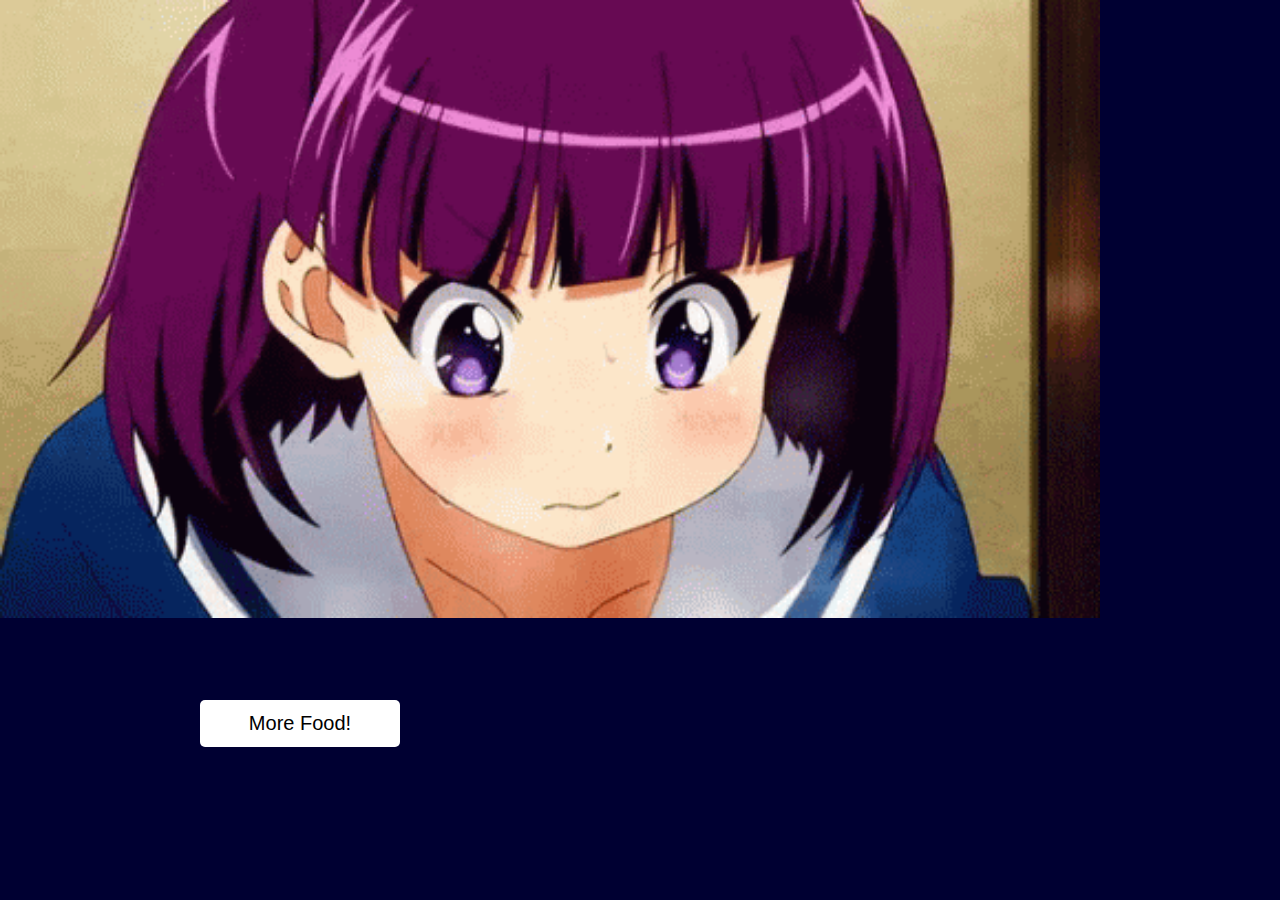
==== hotpot-p5/page2.html @ 554061a4 "Project B" ====
<!DOCTYPE html>
<html lang="en" dir="ltr">
  <head>
    <meta charset="utf-8">
    <title>CCLab Project</title>
    <link rel="stylesheet" href="css/page2.css">
    <script src="js/lib/p5.js" type="text/javascript"></script>
    <!-- <script src="js/lib/p5.sound.js" type="text/javascript"></script> -->
  </head>
  <body><!-- Add HTML Elements -->

    <!-- BUTTON LINK -->
    <button onClick="window.open('index.html','_self');" class="button">More Food!</button>
    <img src="assets/Eat.gif" alt="Eating Anime" width="1100">

    <!-- DONT TOUCH -->
      <script src="js/page2.js" type="text/javascript"></script>
  </body>
</html>
---- hotpot-p5/css/page2.css ----
html, body {
  background-color: rgb(0,0,50);
  margin: 0;
  padding: 0;
}

canvas {
  display: block;
}

.button{
  width: 200px;
  position: absolute;
  top: 700px;
  left: 200px;
  background-color: rgb(255,255,255);
  color: black;
  font-size: 20px;
  padding: 12px 24px;
  border: none;
  cursor: pointer;
  border-radius: 5px;

}
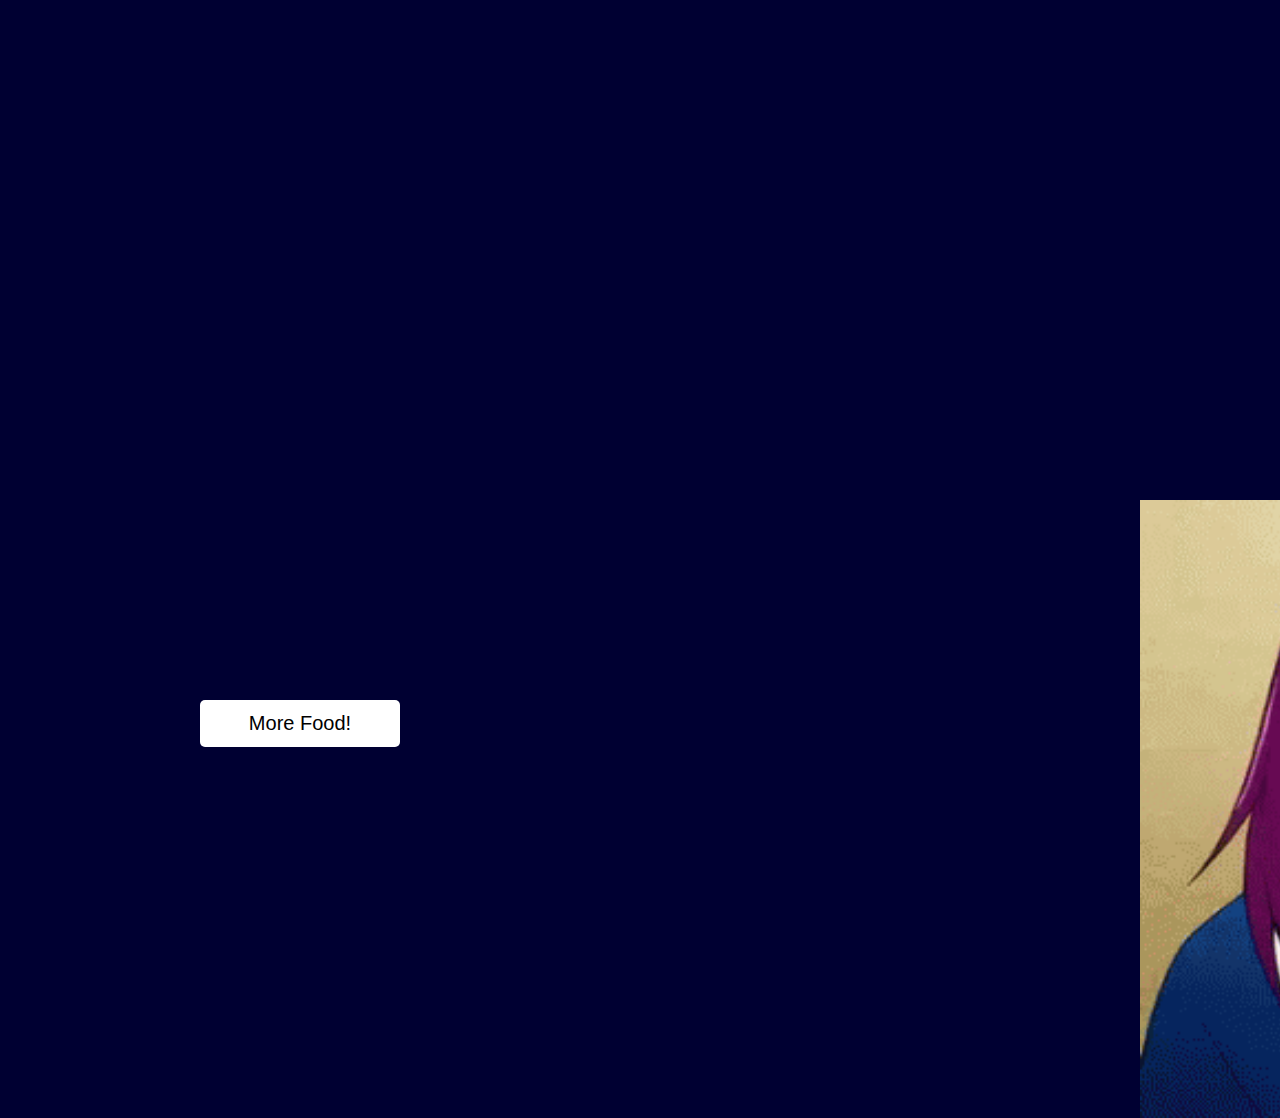
==== commit c560a88f: "Project B" ====
--- a/hotpot-p5/page2.html
+++ b/hotpot-p5/page2.html
@@ -5,13 +5,15 @@
     <title>CCLab Project</title>
     <link rel="stylesheet" href="css/page2.css">
     <script src="js/lib/p5.js" type="text/javascript"></script>
-    <!-- <script src="js/lib/p5.sound.js" type="text/javascript"></script> -->
+    <script src="js/lib/p5.sound.js" type="text/javascript"></script>
   </head>
   <body><!-- Add HTML Elements -->
 
+    <!-- IMG -->
+    <img class="img" src="assets/Eat.gif" alt="Eating Anime" width="1100">
+
     <!-- BUTTON LINK -->
     <button onClick="window.open('index.html','_self');" class="button">More Food!</button>
-    <img src="assets/Eat.gif" alt="Eating Anime" width="1100">
 
     <!-- DONT TOUCH -->
       <script src="js/page2.js" type="text/javascript"></script>
--- a/hotpot-p5/css/page2.css
+++ b/hotpot-p5/css/page2.css
@@ -6,6 +6,12 @@
 
 canvas {
   display: block;
+}
+
+.img{
+  position: absolute;
+  top: 500px;
+  left: 1140px
 }
 
 .button{
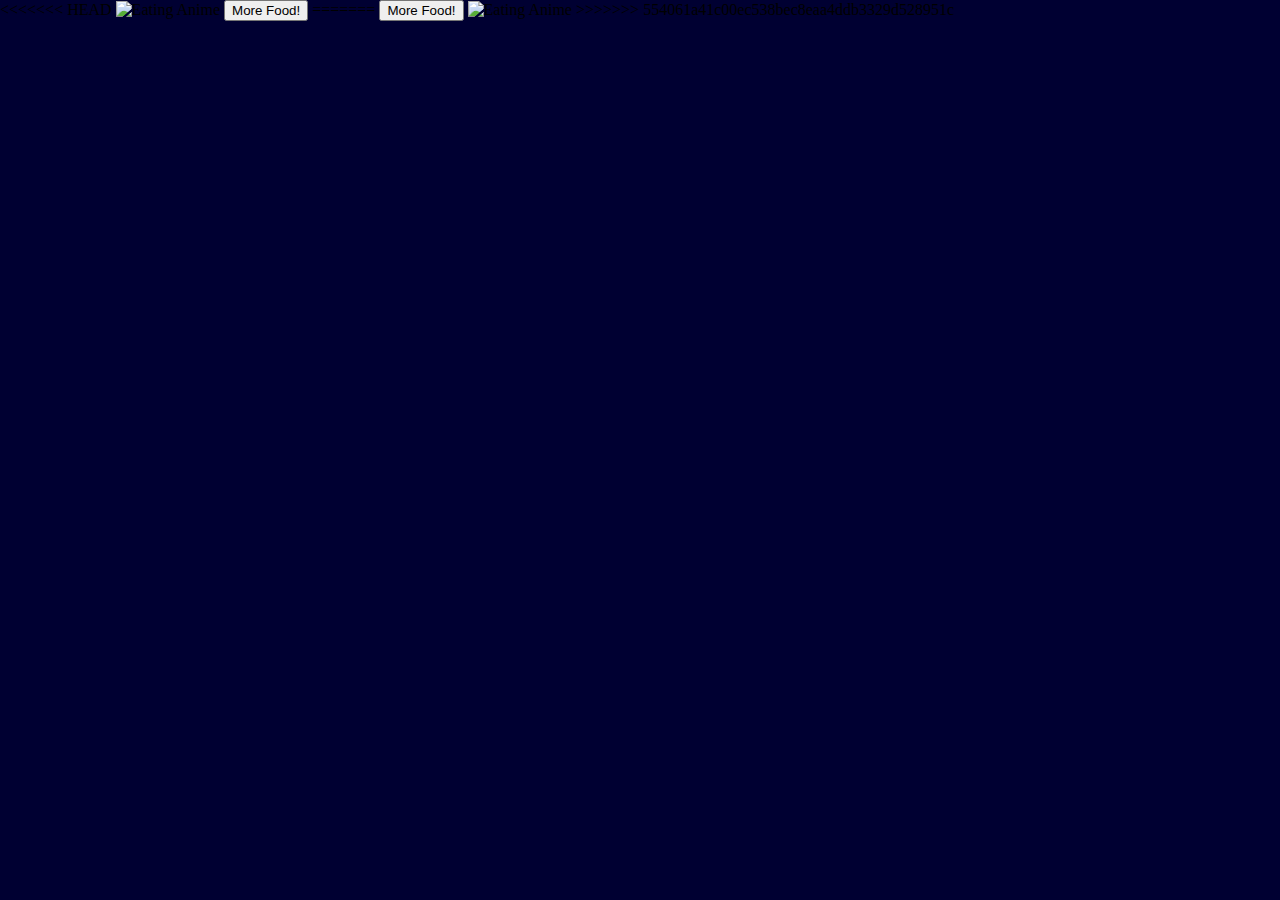
==== commit d50332af: "Project B Final" ====
--- a/hotpot-p5/page2.html
+++ b/hotpot-p5/page2.html
@@ -5,6 +5,7 @@
     <title>CCLab Project</title>
     <link rel="stylesheet" href="css/page2.css">
     <script src="js/lib/p5.js" type="text/javascript"></script>
+<<<<<<< HEAD
     <script src="js/lib/p5.sound.js" type="text/javascript"></script>
   </head>
   <body><!-- Add HTML Elements -->
@@ -14,6 +15,15 @@
 
     <!-- BUTTON LINK -->
     <button onClick="window.open('index.html','_self');" class="button">More Food!</button>
+=======
+    <!-- <script src="js/lib/p5.sound.js" type="text/javascript"></script> -->
+  </head>
+  <body><!-- Add HTML Elements -->
+
+    <!-- BUTTON LINK -->
+    <button onClick="window.open('index.html','_self');" class="button">More Food!</button>
+    <img src="assets/Eat.gif" alt="Eating Anime" width="1100">
+>>>>>>> 554061a41c00ec538bec8eaa4ddb3329d528951c
 
     <!-- DONT TOUCH -->
       <script src="js/page2.js" type="text/javascript"></script>
--- a/hotpot-p5/css/page2.css
+++ b/hotpot-p5/css/page2.css
@@ -8,12 +8,15 @@
   display: block;
 }
 
+<<<<<<< HEAD
 .img{
   position: absolute;
   top: 500px;
   left: 1140px
 }
 
+=======
+>>>>>>> 554061a41c00ec538bec8eaa4ddb3329d528951c
 .button{
   width: 200px;
   position: absolute;
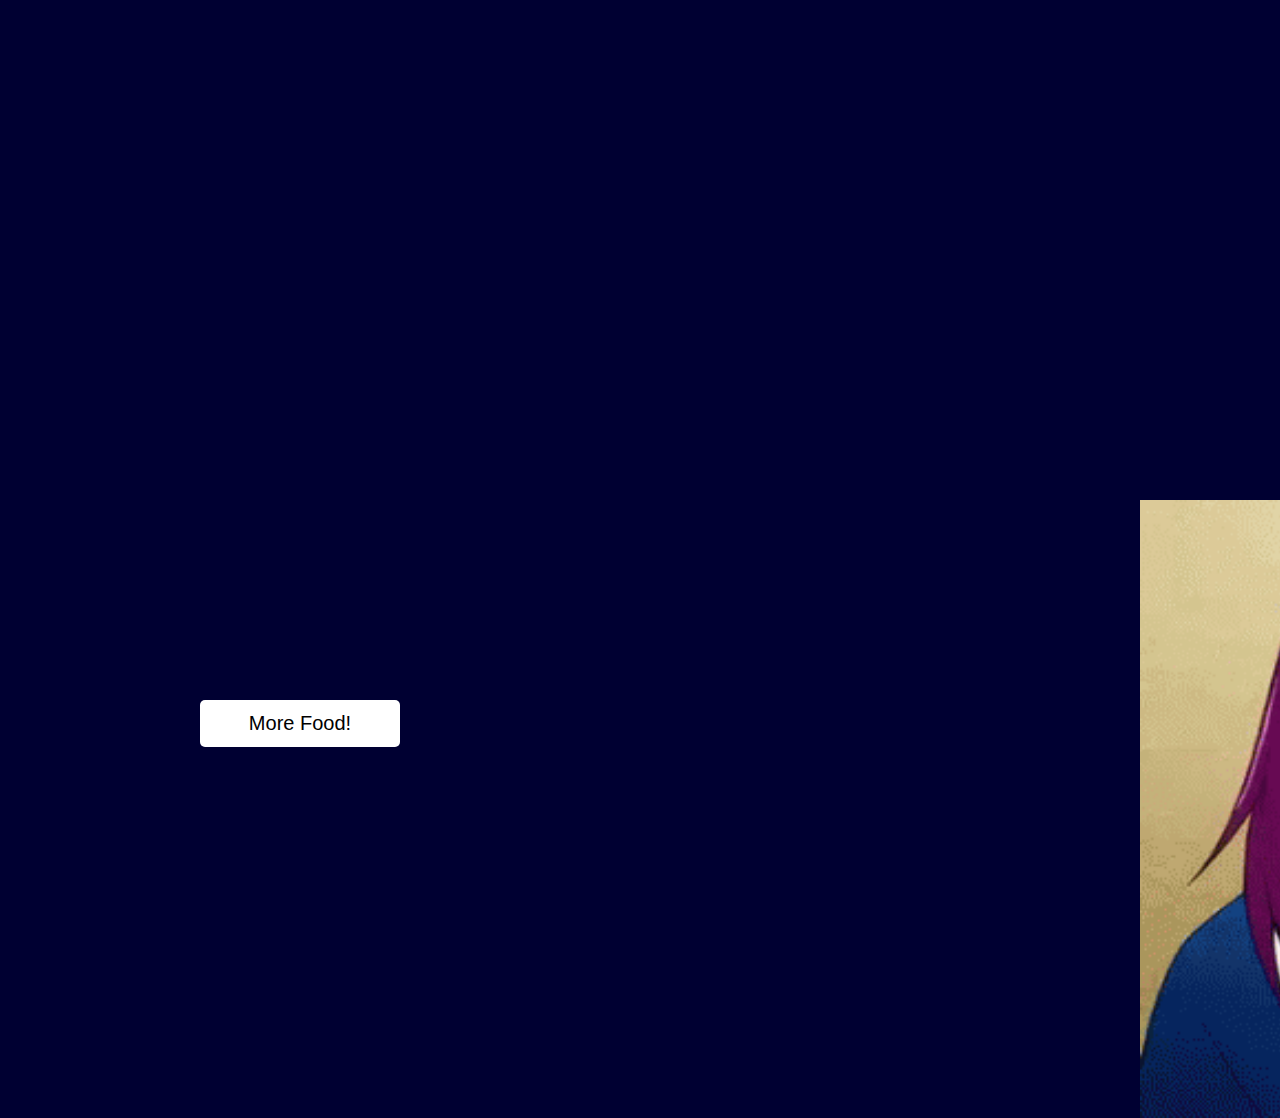
==== commit 87708c43: "Project B" ====
--- a/hotpot-p5/page2.html
+++ b/hotpot-p5/page2.html
@@ -5,8 +5,8 @@
     <title>CCLab Project</title>
     <link rel="stylesheet" href="css/page2.css">
     <script src="js/lib/p5.js" type="text/javascript"></script>
-<<<<<<< HEAD
     <script src="js/lib/p5.sound.js" type="text/javascript"></script>
+
   </head>
   <body><!-- Add HTML Elements -->
 
@@ -15,15 +15,6 @@
 
     <!-- BUTTON LINK -->
     <button onClick="window.open('index.html','_self');" class="button">More Food!</button>
-=======
-    <!-- <script src="js/lib/p5.sound.js" type="text/javascript"></script> -->
-  </head>
-  <body><!-- Add HTML Elements -->
-
-    <!-- BUTTON LINK -->
-    <button onClick="window.open('index.html','_self');" class="button">More Food!</button>
-    <img src="assets/Eat.gif" alt="Eating Anime" width="1100">
->>>>>>> 554061a41c00ec538bec8eaa4ddb3329d528951c
 
     <!-- DONT TOUCH -->
       <script src="js/page2.js" type="text/javascript"></script>
--- a/hotpot-p5/css/page2.css
+++ b/hotpot-p5/css/page2.css
@@ -8,15 +8,12 @@
   display: block;
 }
 
-<<<<<<< HEAD
 .img{
   position: absolute;
   top: 500px;
   left: 1140px
 }
 
-=======
->>>>>>> 554061a41c00ec538bec8eaa4ddb3329d528951c
 .button{
   width: 200px;
   position: absolute;
